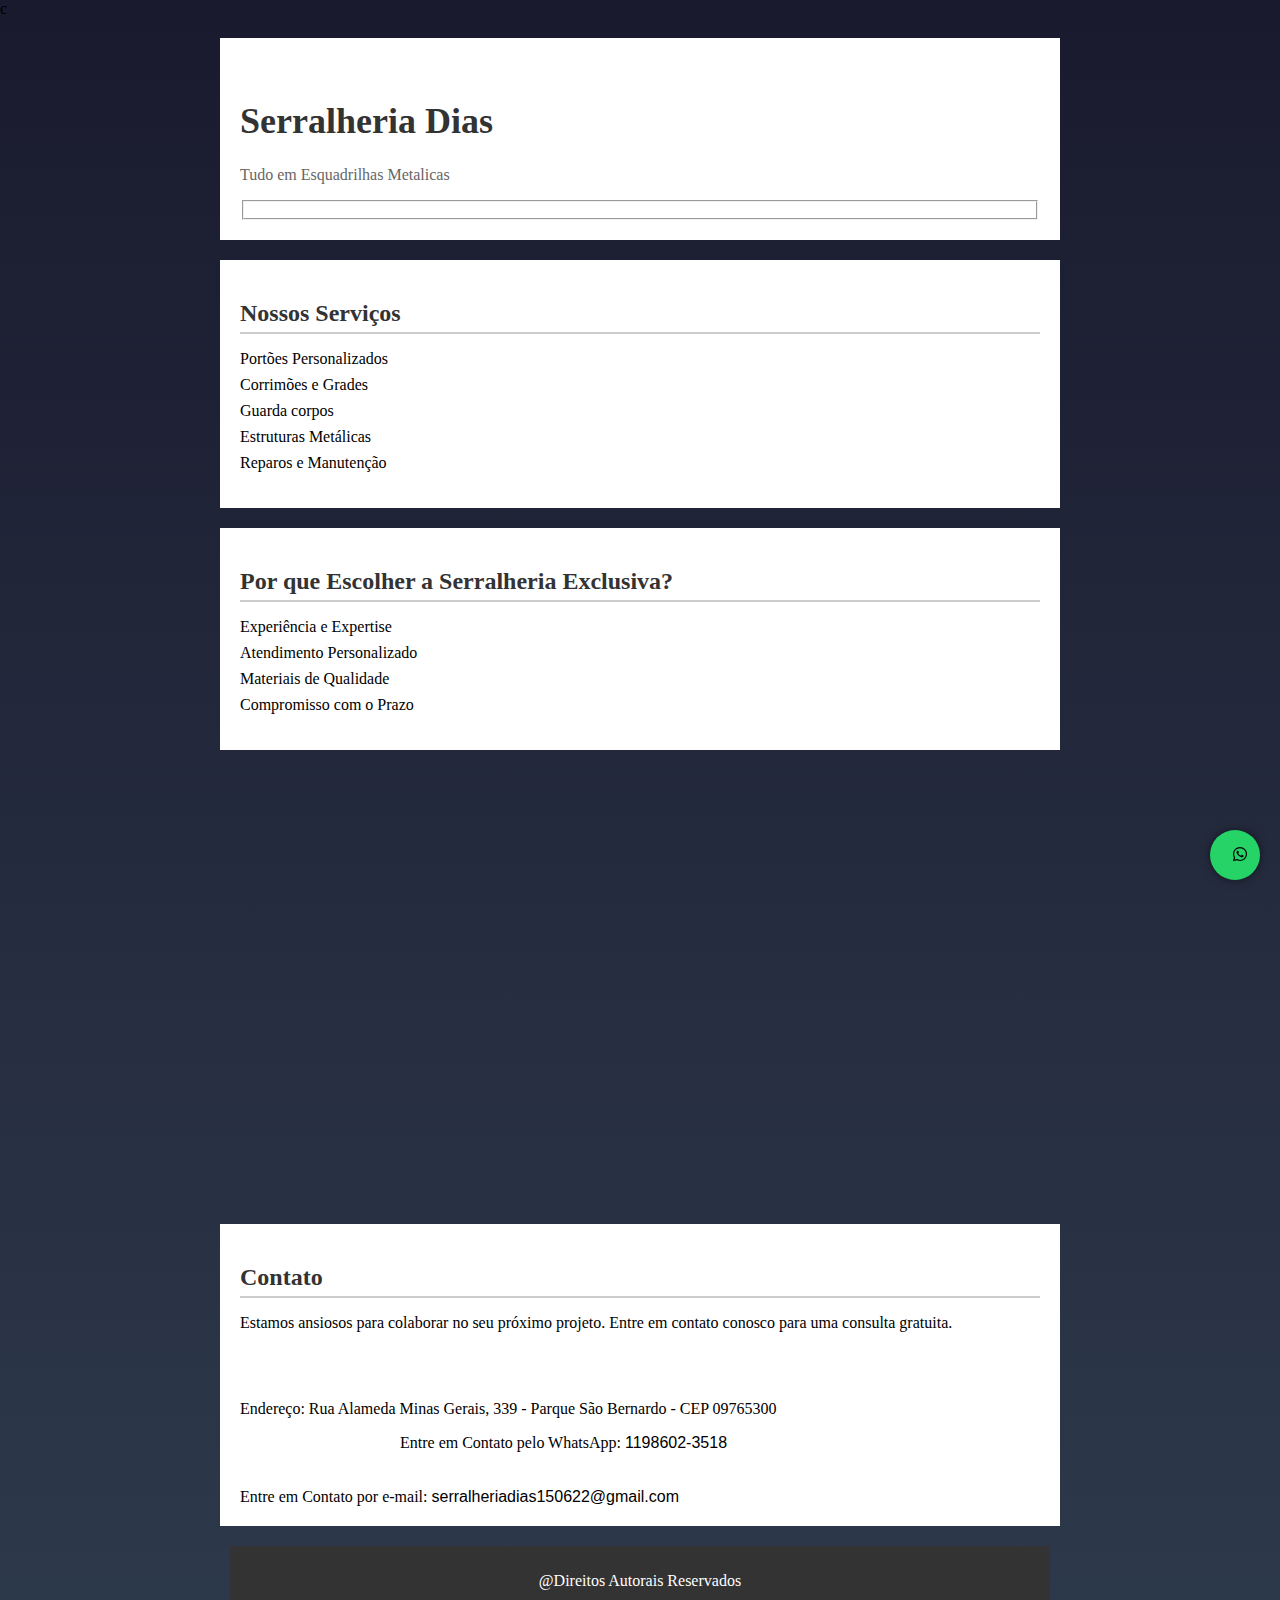
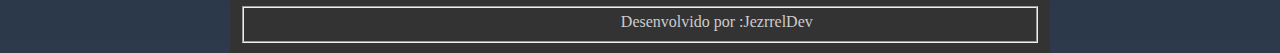
==== index.html @ 6888d818 "Add files via upload" ====
<!DOCTYPE html>
<html lang="pt-br">
<head>
    <meta charset="UTF-8">
    <meta name="description" content="Serralheria Dias - A melhor opção para Voce">
    <meta name="keywords" content=" Serralheria, metal, portões, guarda corpos, corrimão, reparos">
    <meta name="author" content="JezrrelDev">
    <meta name="viewport" content="width=device-width, initial-scale=1.0">
    <meta property="og:image" content="https://serralheria.lekserralheria.com.br/imagens/serralheria-ferro-fundido.jpg">
    <link rel="stylesheet" href="https://cdnjs.cloudflare.com/ajax/libs/font-awesome/6.1.0/css/all.min.css">
    <link rel="stylesheet" href="style.css">
    <meta charset="UTF-8">
    <meta name="viewport" content="width=device-width, initial-scale=1.0">
    <link rel="stylesheet" href="styles.css">
    <title>Serralheria Dias</title>
</head>
<body>

 c
    

    <header>
        <div class="whatsapp-icon">
            <a href="https://api.whatsapp.com/send?phone=5511986023518&text=Na%20Serralheria%20Dias,%20transformamos%20seus%20sonhos%20em%20metal,%20construindo%20soluções%20personalizadas%20com%20habilidade%20artesanal%20e%20comprometimento%20com%20a%20excelência." target="_blank">
                <i class="fab fa-whatsapp"></i>
            </a>
        </div>

        <a href="#why-coose-us"></a>
        <a href="#contact"></a>

        <h1>Serralheria Dias</h1>
        <p>Tudo em Esquadrilhas Metalicas </p>

        <fieldset> <div class="floating-image" id="floatingImage"></div>
        
    </header>

    <section id="services">
        <h2>Nossos Serviços</h2>
        <ul>
            <li>Portões Personalizados</li>
            <li>Corrimões e Grades</li>
            <li>Guarda corpos</li>
            <li>Estruturas Metálicas</li>
            <li>Reparos e Manutenção</li>
        </ul>
    </section>

    <section id="why-choose-us">
        <h2>Por que Escolher a Serralheria Exclusiva?</h2>
        <ul>
            <li>Experiência e Expertise</li>
            <li>Atendimento Personalizado</li>
            <li>Materiais de Qualidade</li>
            <li>Compromisso com o Prazo</li>
        </ul>
    </section>


    <iframe src="https://www.google.com/maps/embed?pb=!1m14!1m8!1m3!1d29222.888400223168!2d-46.546525680578604!3d-23.716655547094202!3m2!1i1024!2i768!4f13.1!3m3!1m2!1s0x94ce4306b511485d%3A0x259ad55e7b24c867!2sSerralheria%20Dias!5e0!3m2!1spt-BR!2sbr!4v1705117419867!5m2!1spt-BR!2sbr" width="600" height="450" style="border:0;" allowfullscreen="" loading="lazy" referrerpolicy="no-referrer-when-downgrade"></iframe>
    <section id="contact">
        <h2>Contato</h2>
        <p>Estamos ansiosos para colaborar no seu próximo projeto. Entre em contato conosco para uma consulta gratuita.</p>
        <address><br><br>
            <p>Endereço: Rua Alameda Minas Gerais, 339 - Parque São Bernardo - CEP 09765300</p>
           
            <!-- Adicione esta linha no local desejado para o link de WhatsApp -->
<!-- Adicione esta linha no local desejado para o link de WhatsApp -->

<!-- Adicione esta linha no local desejado para o link de WhatsApp -->
<a href="https://api.whatsapp.com/send?phone=5511986023518&text=Na%20Serralheria%20Dias,%20transformamos%20seus%20sonhos%20em%20metal,%20construindo%20soluções%20personalizadas%20com%20habilidade%20artesanal%20e%20comprometimento%20com%20a%20excelência." target="_blank">Entre em Contato pelo WhatsApp: <span>1198602-3518</a></span> 

<br><br>

            <a href="mailto:serralheriadias150622@gmail.com"><br>Entre em Contato por e-mail: <E-mail:br></E-mail:br> <span> serralheriadias150622@gmail.com</a></span>
        </address>
    </section>

    <footer>
        <p>@Direitos Autorais Reservados</p>

<fieldset id="jez"><a href="https://jezrreloriginal.github.io/jezrreltec/" id="jez">Desenvolvido por :JezrrelDev</a>

        
       
    </footer>



</body>
</html>
---- styles.css ----
*{
    text-decoration: none;
    
}

/* O restante do seu CSS permanece o mesmo */

/* Estilizando o ícone do WhatsApp flutuante */
.whatsapp-icon {
    position: fixed;
    bottom: 20px;
    right: 20px;
    background-color: #25d366;
    color: #fff;
    border-radius: 50%;
    width: 50px;
    height: 50px;
    display: flex;
    align-items: center;
    justify-content: center;
    cursor: pointer;
    box-shadow: 0 0 10px rgba(0, 0, 0, 0.5);
}

/* Estilizando o ícone do WhatsApp no hover */
.whatsapp-icon:hover {
    
    background-color: #128C7E;
    transition: background-color 0.3s ease-in-out;
}

    

/* O restante do seu CSS permanece o mesmo */

html{
    scroll-behavior: smooth;
}

body {
   
    margin: 0;
    padding: 0;
    background: linear-gradient(to bottom, #1a1a2e, #2d3a4b);
}

header, section, footer {
    max-width: 800px;
    margin: 0 auto;
    padding: 20px;
    background-color: #fff;
    margin-top: 20px;
}

header h1 {
    color: #333;
    font-size: 36px;
}

header p {
    color: #666;
}

section h2 {
    color: #333;
    border-bottom: 2px solid #ccc;
    padding-bottom: 5px;
    margin-bottom: 15px;
}

ul {
    list-style-type: none;
    padding: 0;
}

ul li {
    margin-bottom: 8px;
}

address {
    font-style: normal;
}

footer {
    background-color: #333;
    color: #fff;
    padding: 10px;
    text-align: center;
}

/* Adicionando regras de mídia para responsividade */
@media only screen and (max-width: 600px) {
    header, section, footer {
        padding: 10px;
    }

    header h1 {
        font-size: 24px;
    }

    section h2 {
        font-size: 20px;
    }

    ul li {
        font-size: 14px;
    }
    
    footer p {
        font-size: 14px;
    }
}
.logo img {
    width: 100px; /* Ajuste conforme necessário */
    height: auto;
    margin-right: 10px;
    transition: box-shadow 0.3s ease-in-out; /* Adiciona transição para suavizar a mudança de sombra */
}

/* Adiciona sombra quando o mouse passa por cima da imagem da logo */
.logo img:hover {
    box-shadow: 0 0 10px rgba(0, 0, 0, 0.5); /* Ajuste conforme necessário */
}

a{
    margin-left: 20%;
    align-items: center;
    text-align: center;
    color: black;
    
    
}

#services:hover{
    transition: 1s;
    color: #000000;
    background-color: #6666667a;




}
#why-choose-us:hover{
    transition: 1s;
    color: #000000;
    background-color:#6666667a;
}
#contact:hover{
    transition: 1s;
    color: #000000;
    background-color:#6666667a;


}
#contact:hover a{
    color: bla;
}

#jez{
    font-family: Georgia, 'Times New Roman', Times, serif;
    align-items: center;
    text-align: center;
    color: #ccc;
}
/* Restante do seu CSS permanece o mesmo */

/* Restante do seu CSS permanece o mesmo */

/* Restante do seu CSS permanece o mesmo */





.logo {
    display: flex;
    align-items: center;
    margin-bottom: 20px;
}

.logo img {

    border-radius: 15PX;
    width: 900px; /* Ajuste conforme necessário */
    height: 200PX;
    margin-right: 10px;
    transition: 0.9s;
}

.logo img {
    width: 900px; 
    height: 200;
    margin-right: 10px;
    transition: box-shadow 0.3s ease-in-out; /* Adiciona transição para suavizar a mudança de sombra */
}


.logo img:hover {
    box-shadow: 0 0 10px rgb(0, 0, 0); /* Ajuste conforme necessário */
}
span{
font-family: 'Franklin Gothic Medium', 'Arial Narrow', Arial, sans-serif;
}

span:hover{
    transition: 0.2s;
    transform: scale(1.2, 10.3);
}
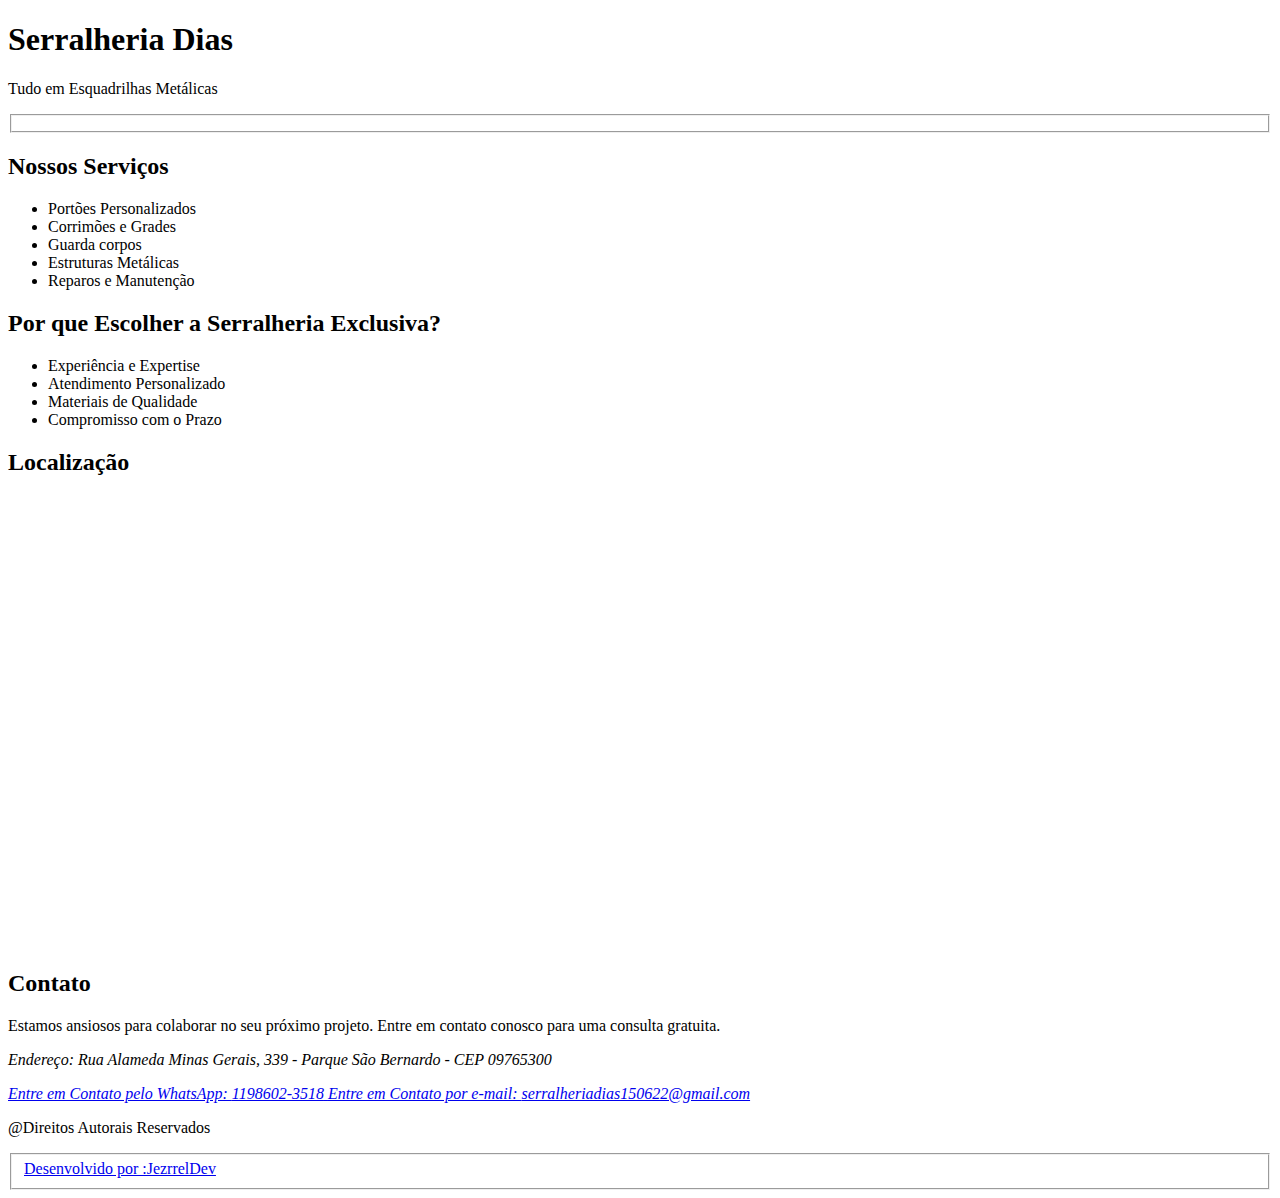
==== commit 3e1a9a97: "Update index.html" ====
--- a/index.html
+++ b/index.html
@@ -1,23 +1,11 @@
 <!DOCTYPE html>
 <html lang="pt-br">
 <head>
-    <meta charset="UTF-8">
-    <meta name="description" content="Serralheria Dias - A melhor opção para Voce">
-    <meta name="keywords" content=" Serralheria, metal, portões, guarda corpos, corrimão, reparos">
-    <meta name="author" content="JezrrelDev">
-    <meta name="viewport" content="width=device-width, initial-scale=1.0">
-    <meta property="og:image" content="https://serralheria.lekserralheria.com.br/imagens/serralheria-ferro-fundido.jpg">
-    <link rel="stylesheet" href="https://cdnjs.cloudflare.com/ajax/libs/font-awesome/6.1.0/css/all.min.css">
-    <link rel="stylesheet" href="style.css">
-    <meta charset="UTF-8">
-    <meta name="viewport" content="width=device-width, initial-scale=1.0">
-    <link rel="stylesheet" href="styles.css">
-    <title>Serralheria Dias</title>
+    <!-- O restante do cabeçalho permanece o mesmo -->
 </head>
 <body>
 
- c
-    
+    <!-- O restante do conteúdo do seu site -->
 
     <header>
         <div class="whatsapp-icon">
@@ -30,10 +18,11 @@
         <a href="#contact"></a>
 
         <h1>Serralheria Dias</h1>
-        <p>Tudo em Esquadrilhas Metalicas </p>
+        <p>Tudo em Esquadrilhas Metálicas</p>
 
-        <fieldset> <div class="floating-image" id="floatingImage"></div>
-        
+        <fieldset>
+            <div class="floating-image" id="floatingImage"></div>
+        </fieldset>
     </header>
 
     <section id="services">
@@ -57,36 +46,34 @@
         </ul>
     </section>
 
+    <section id="map">
+        <h2>Localização</h2>
+        <iframe src="https://www.google.com/maps/embed?pb=!1m14!1m8!1m3!1d29222.888400223168!2d-46.546525680578604!3d-23.716655547094202!3m2!1i1024!2i768!4f13.1!3m3!1m2!1s0x94ce4306b511485d%3A0x259ad55e7b24c867!2sSerralheria%20Dias!5e0!3m2!1spt-BR!2sbr!4v1705117419867!5m2!1spt-BR!2sbr" width="100%" height="450" style="border:0;" allowfullscreen="" loading="lazy" referrerpolicy="no-referrer-when-downgrade"></iframe>
+    </section>
 
-    <iframe src="https://www.google.com/maps/embed?pb=!1m14!1m8!1m3!1d29222.888400223168!2d-46.546525680578604!3d-23.716655547094202!3m2!1i1024!2i768!4f13.1!3m3!1m2!1s0x94ce4306b511485d%3A0x259ad55e7b24c867!2sSerralheria%20Dias!5e0!3m2!1spt-BR!2sbr!4v1705117419867!5m2!1spt-BR!2sbr" width="600" height="450" style="border:0;" allowfullscreen="" loading="lazy" referrerpolicy="no-referrer-when-downgrade"></iframe>
     <section id="contact">
         <h2>Contato</h2>
         <p>Estamos ansiosos para colaborar no seu próximo projeto. Entre em contato conosco para uma consulta gratuita.</p>
-        <address><br><br>
+        <address>
             <p>Endereço: Rua Alameda Minas Gerais, 339 - Parque São Bernardo - CEP 09765300</p>
-           
-            <!-- Adicione esta linha no local desejado para o link de WhatsApp -->
-<!-- Adicione esta linha no local desejado para o link de WhatsApp -->
 
-<!-- Adicione esta linha no local desejado para o link de WhatsApp -->
-<a href="https://api.whatsapp.com/send?phone=5511986023518&text=Na%20Serralheria%20Dias,%20transformamos%20seus%20sonhos%20em%20metal,%20construindo%20soluções%20personalizadas%20com%20habilidade%20artesanal%20e%20comprometimento%20com%20a%20excelência." target="_blank">Entre em Contato pelo WhatsApp: <span>1198602-3518</a></span> 
+            <a href="https://api.whatsapp.com/send?phone=5511986023518&text=Na%20Serralheria%20Dias,%20transformamos%20seus%20sonhos%20em%20metal,%20construindo%20soluções%20personalizadas%20com%20habilidade%20artesanal%20e%20comprometimento%20com%20a%20excelência." target="_blank">
+                Entre em Contato pelo WhatsApp: <span>1198602-3518</span>
+            </a>
 
-<br><br>
-
-            <a href="mailto:serralheriadias150622@gmail.com"><br>Entre em Contato por e-mail: <E-mail:br></E-mail:br> <span> serralheriadias150622@gmail.com</a></span>
+            <a href="mailto:serralheriadias150622@gmail.com">
+                Entre em Contato por e-mail: <span>serralheriadias150622@gmail.com</span>
+            </a>
         </address>
     </section>
 
     <footer>
         <p>@Direitos Autorais Reservados</p>
 
-<fieldset id="jez"><a href="https://jezrreloriginal.github.io/jezrreltec/" id="jez">Desenvolvido por :JezrrelDev</a>
-
-        
-       
+        <fieldset id="jez">
+            <a href="https://jezrreloriginal.github.io/jezrreltec/" id="jez">Desenvolvido por :JezrrelDev</a>
+        </fieldset>
     </footer>
-
-
 
 </body>
 </html>
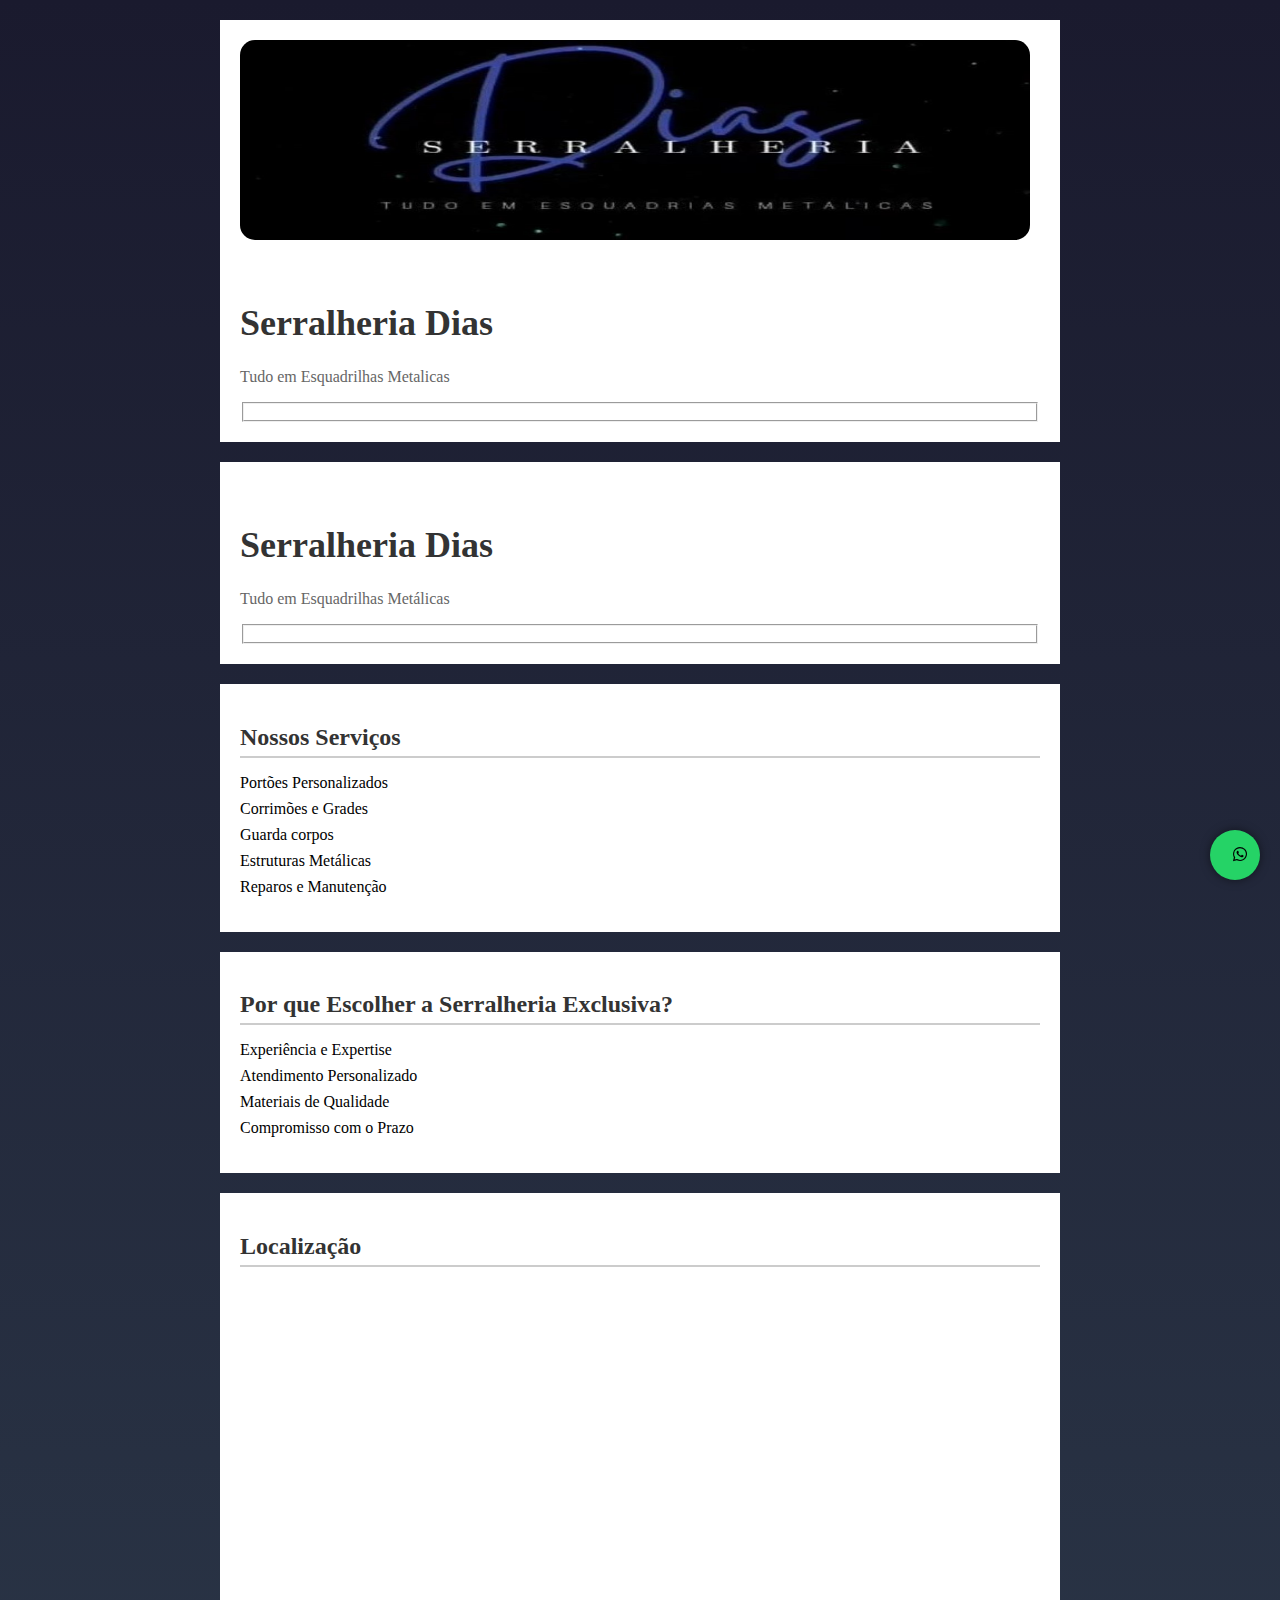
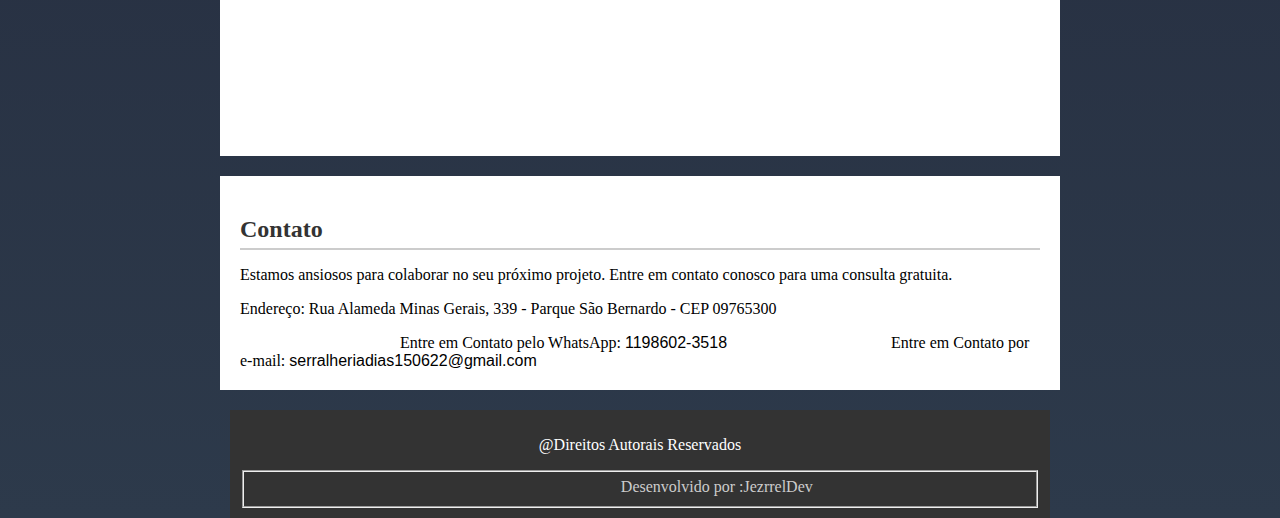
==== commit 5b3be0b6: "Add files via upload" ====
--- a/index.html
+++ b/index.html
@@ -1,11 +1,35 @@
 <!DOCTYPE html>
 <html lang="pt-br">
 <head>
-    <!-- O restante do cabeçalho permanece o mesmo -->
+    <meta charset="UTF-8">
+    <meta name="description" content="Serralheria Dias - A melhor opção para Voce">
+    <meta name="keywords" content=" Serralheria, metal, portões, guarda corpos, corrimão, reparos">
+    <meta name="author" content="JezrrelDev">
+    <meta name="viewport" content="width=device-width, initial-scale=1.0">
+    <meta property="og:image" content="https://serralheria.lekserralheria.com.br/imagens/serralheria-ferro-fundido.jpg">
+    <link rel="stylesheet" href="https://cdnjs.cloudflare.com/ajax/libs/font-awesome/6.1.0/css/all.min.css">
+    <link rel="stylesheet" href="style.css">
+    <meta charset="UTF-8">
+    <meta name="viewport" content="width=device-width, initial-scale=1.0">
+    <link rel="stylesheet" href="styles.css">
+    <title>Serralheria Dias</title>
 </head>
 <body>
+    <header>
+        <div class="logo">
+            <img src="deborah.jpg" alt="Logo da Serralheria Dias">
+        </div>
 
-    <!-- O restante do conteúdo do seu site -->
+        <a href="#why-coose-us"></a>
+        <a href="#contact"></a>
+
+        <h1>Serralheria Dias</h1>
+        <p>Tudo em Esquadrilhas Metalicas </p>
+
+        <fieldset> <div class="floating-image" id="floatingImage"></div>
+
+    </header>
+  
 
     <header>
         <div class="whatsapp-icon">
--- a/styles.css
+++ b/styles.css
@@ -0,0 +1,208 @@
+*{
+    text-decoration: none;
+    
+}
+
+/* O restante do seu CSS permanece o mesmo */
+
+/* Estilizando o ícone do WhatsApp flutuante */
+.whatsapp-icon {
+    position: fixed;
+    bottom: 20px;
+    right: 20px;
+    background-color: #25d366;
+    color: #fff;
+    border-radius: 50%;
+    width: 50px;
+    height: 50px;
+    display: flex;
+    align-items: center;
+    justify-content: center;
+    cursor: pointer;
+    box-shadow: 0 0 10px rgba(0, 0, 0, 0.5);
+}
+
+/* Estilizando o ícone do WhatsApp no hover */
+.whatsapp-icon:hover {
+    
+    background-color: #128C7E;
+    transition: background-color 0.3s ease-in-out;
+}
+
+    
+
+/* O restante do seu CSS permanece o mesmo */
+
+html{
+    scroll-behavior: smooth;
+}
+
+body {
+   
+    margin: 0;
+    padding: 0;
+    background: linear-gradient(to bottom, #1a1a2e, #2d3a4b);
+}
+
+header, section, footer {
+    max-width: 800px;
+    margin: 0 auto;
+    padding: 20px;
+    background-color: #fff;
+    margin-top: 20px;
+}
+
+header h1 {
+    color: #333;
+    font-size: 36px;
+}
+
+header p {
+    color: #666;
+}
+
+section h2 {
+    color: #333;
+    border-bottom: 2px solid #ccc;
+    padding-bottom: 5px;
+    margin-bottom: 15px;
+}
+
+ul {
+    list-style-type: none;
+    padding: 0;
+}
+
+ul li {
+    margin-bottom: 8px;
+}
+
+address {
+    font-style: normal;
+}
+
+footer {
+    background-color: #333;
+    color: #fff;
+    padding: 10px;
+    text-align: center;
+}
+
+/* Adicionando regras de mídia para responsividade */
+@media only screen and (max-width: 600px) {
+    header, section, footer {
+        padding: 10px;
+    }
+
+    header h1 {
+        font-size: 24px;
+    }
+
+    section h2 {
+        font-size: 20px;
+    }
+
+    ul li {
+        font-size: 14px;
+    }
+    
+    footer p {
+        font-size: 14px;
+    }
+}
+.logo img {
+    width: 100px; /* Ajuste conforme necessário */
+    height: auto;
+    margin-right: 10px;
+    transition: box-shadow 0.3s ease-in-out; /* Adiciona transição para suavizar a mudança de sombra */
+}
+
+/* Adiciona sombra quando o mouse passa por cima da imagem da logo */
+.logo img:hover {
+    box-shadow: 0 0 10px rgba(0, 0, 0, 0.5); /* Ajuste conforme necessário */
+}
+
+a{
+    margin-left: 20%;
+    align-items: center;
+    text-align: center;
+    color: black;
+    
+    
+}
+
+#services:hover{
+    transition: 1s;
+    color: #000000;
+    background-color: #6666667a;
+
+
+
+
+}
+#why-choose-us:hover{
+    transition: 1s;
+    color: #000000;
+    background-color:#6666667a;
+}
+#contact:hover{
+    transition: 1s;
+    color: #000000;
+    background-color:#6666667a;
+
+
+}
+#contact:hover a{
+    color: bla;
+}
+
+#jez{
+    font-family: Georgia, 'Times New Roman', Times, serif;
+    align-items: center;
+    text-align: center;
+    color: #ccc;
+}
+/* Restante do seu CSS permanece o mesmo */
+
+/* Restante do seu CSS permanece o mesmo */
+
+/* Restante do seu CSS permanece o mesmo */
+
+
+
+
+
+.logo {
+    display: flex;
+    align-items: center;
+    margin-bottom: 20px;
+}
+
+.logo img {
+
+    border-radius: 15PX;
+    width: 900px; /* Ajuste conforme necessário */
+    height: 200PX;
+    margin-right: 10px;
+    transition: 0.9s;
+}
+
+.logo img {
+    width: 900px; 
+    height: 200;
+    margin-right: 10px;
+    transition: box-shadow 0.3s ease-in-out; /* Adiciona transição para suavizar a mudança de sombra */
+}
+
+
+.logo img:hover {
+    box-shadow: 0 0 10px rgb(0, 0, 0); /* Ajuste conforme necessário */
+}
+span{
+font-family: 'Franklin Gothic Medium', 'Arial Narrow', Arial, sans-serif;
+}
+
+span:hover{
+    transition: 0.2s;
+    transform: scale(1.2, 10.3);
+}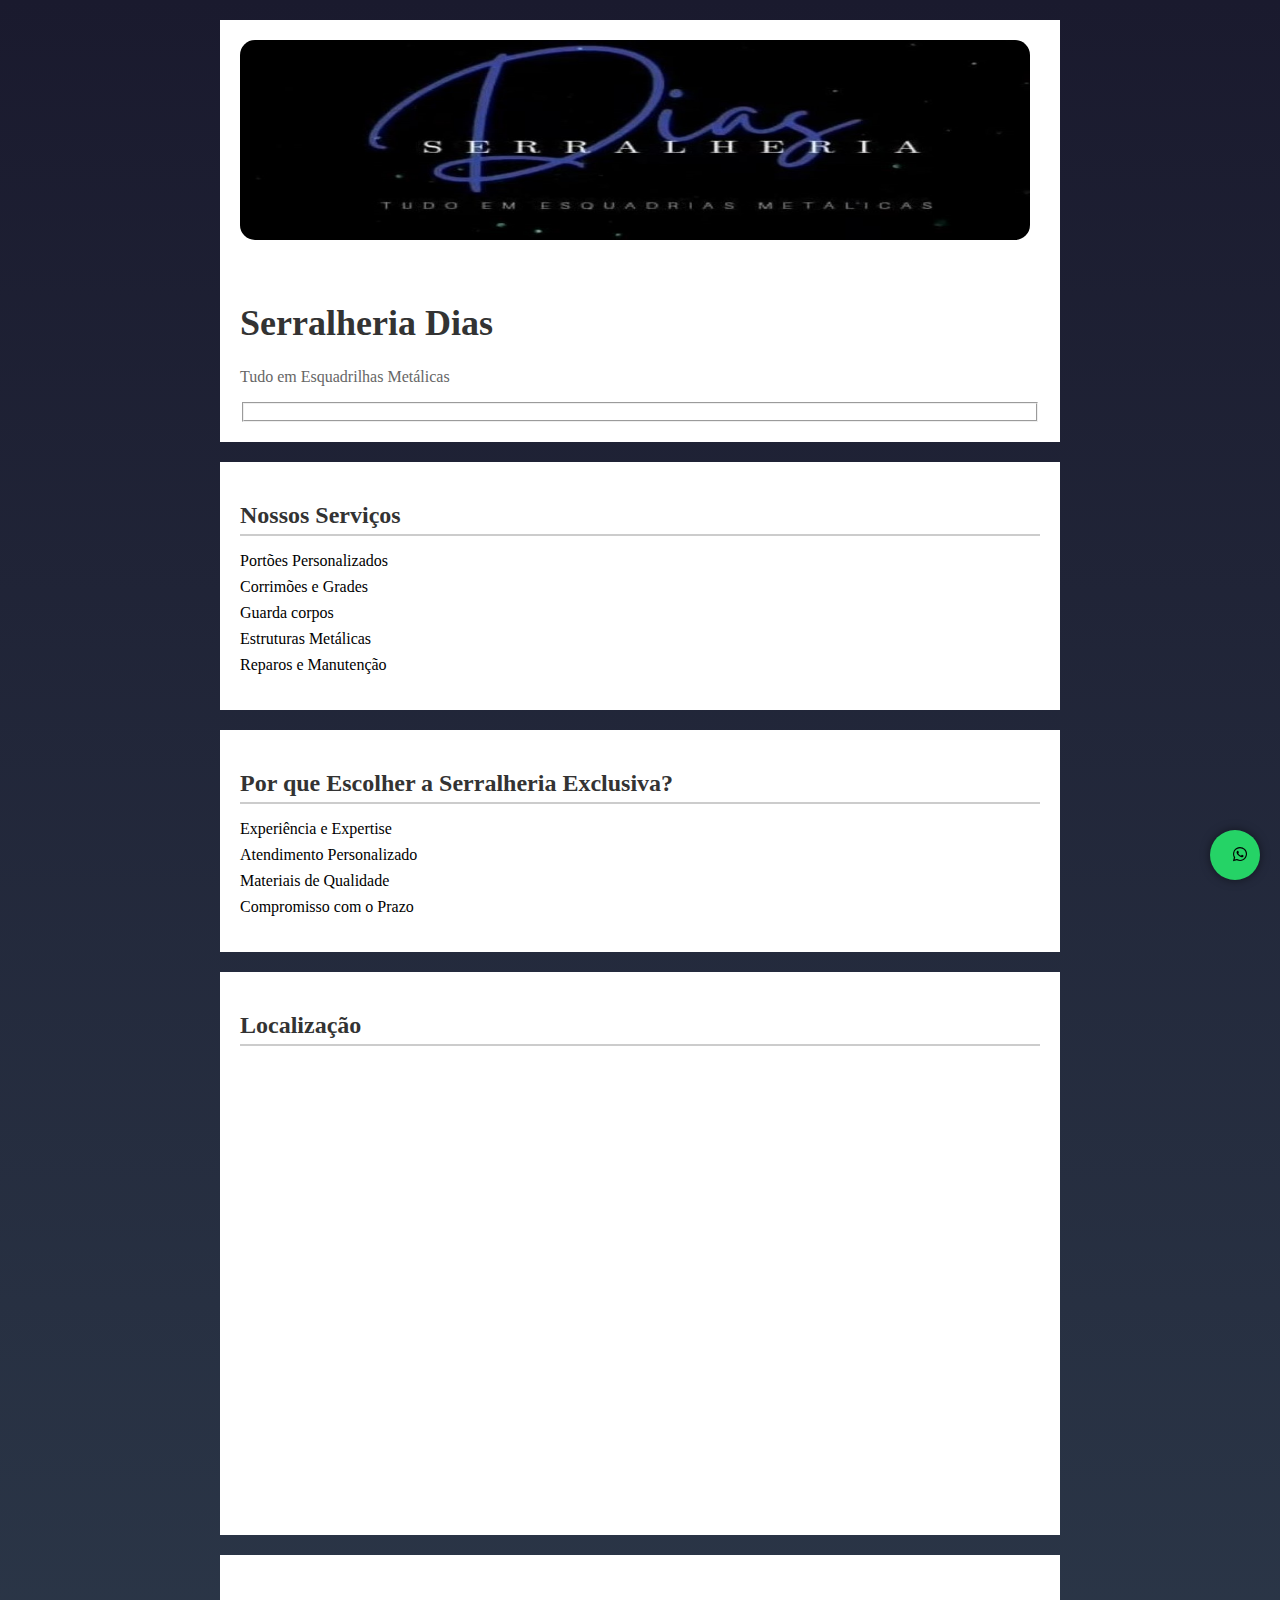
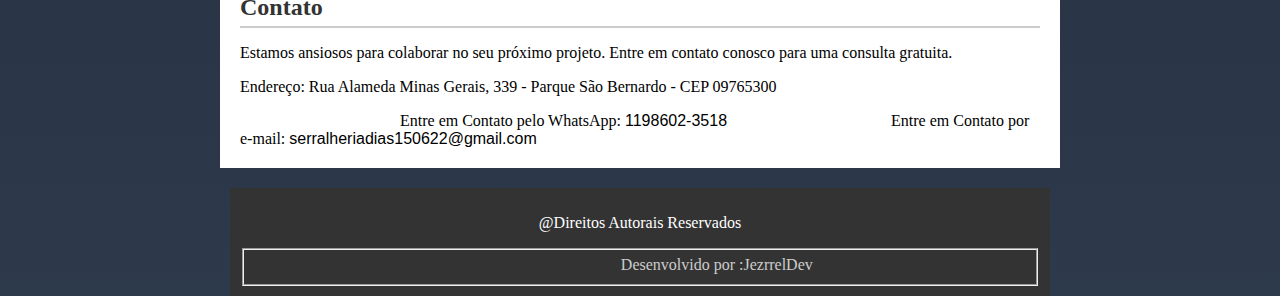
==== commit fa3d2229: "Update index.html" ====
--- a/index.html
+++ b/index.html
@@ -20,18 +20,7 @@
             <img src="deborah.jpg" alt="Logo da Serralheria Dias">
         </div>
 
-        <a href="#why-coose-us"></a>
-        <a href="#contact"></a>
-
-        <h1>Serralheria Dias</h1>
-        <p>Tudo em Esquadrilhas Metalicas </p>
-
-        <fieldset> <div class="floating-image" id="floatingImage"></div>
-
-    </header>
-  
-
-    <header>
+      
         <div class="whatsapp-icon">
             <a href="https://api.whatsapp.com/send?phone=5511986023518&text=Na%20Serralheria%20Dias,%20transformamos%20seus%20sonhos%20em%20metal,%20construindo%20soluções%20personalizadas%20com%20habilidade%20artesanal%20e%20comprometimento%20com%20a%20excelência." target="_blank">
                 <i class="fab fa-whatsapp"></i>
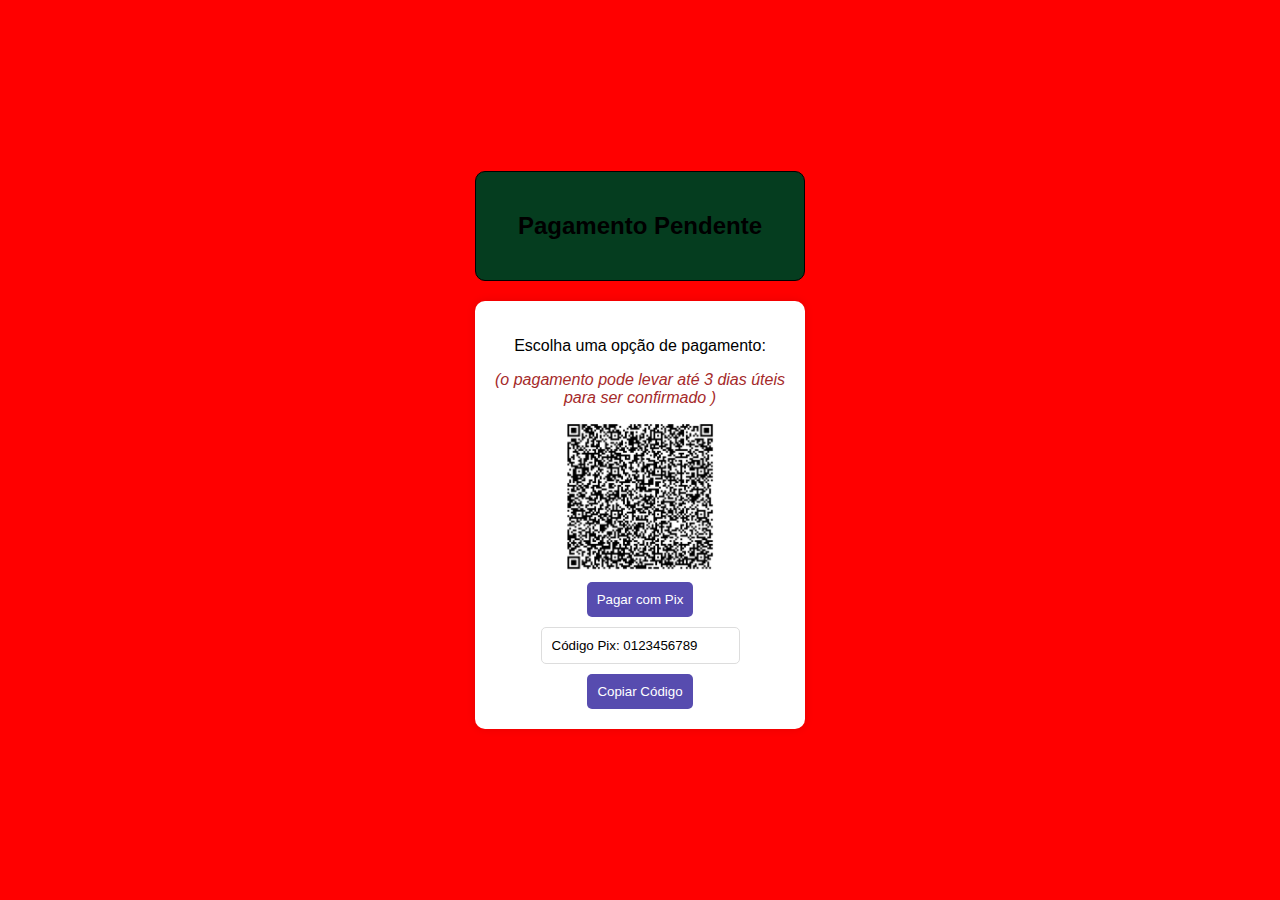
==== commit 54cfa440: "PAGAMENTO PENDENTE" ====
--- a/index.html
+++ b/index.html
@@ -2,91 +2,32 @@
 <html lang="pt-br">
 <head>
     <meta charset="UTF-8">
-    <meta name="description" content="Serralheria Dias - A melhor opção para Voce">
-    <meta name="keywords" content=" Serralheria, metal, portões, guarda corpos, corrimão, reparos">
-    <meta name="author" content="JezrrelDev">
-    <meta name="viewport" content="width=device-width, initial-scale=1.0">
-    <meta property="og:image" content="https://serralheria.lekserralheria.com.br/imagens/serralheria-ferro-fundido.jpg">
-    <link rel="stylesheet" href="https://cdnjs.cloudflare.com/ajax/libs/font-awesome/6.1.0/css/all.min.css">
-    <link rel="stylesheet" href="style.css">
-    <meta charset="UTF-8">
     <meta name="viewport" content="width=device-width, initial-scale=1.0">
     <link rel="stylesheet" href="styles.css">
-    <title>Serralheria Dias</title>
+    <title>Pagamento Pendente - Serralheria Dias - </title>
 </head>
 <body>
-    <header>
-        <div class="logo">
-            <img src="deborah.jpg" alt="Logo da Serralheria Dias">
+    <div class="container">
+        <div class="message">
+            <h2>Pagamento Pendente</h2>
         </div>
+        <div class="payment-card">
+            <p>Escolha uma opção de pagamento:  <p style="color: brown; font-style: oblique;" >(o pagamento pode levar até 3 dias úteis <br> para ser confirmado )</p>
+            <div class="options">
+                <img src="qr.png" alt="Pix QR Code" id="pixImg">
+                <button id="payPix">Pagar com Pix</button>
+                <input type="text" id="pixCode" readonly value="Código Pix: 0123456789">
+                <button id="copyCode">Copiar Código</button>
+            </div>
+        </div>
+    </div>
 
-      
-        <div class="whatsapp-icon">
-            <a href="https://api.whatsapp.com/send?phone=5511986023518&text=Na%20Serralheria%20Dias,%20transformamos%20seus%20sonhos%20em%20metal,%20construindo%20soluções%20personalizadas%20com%20habilidade%20artesanal%20e%20comprometimento%20com%20a%20excelência." target="_blank">
-                <i class="fab fa-whatsapp"></i>
-            </a>
-        </div>
+    <div class="overlay" id="overlay"></div>
+    <div class="modal" id="modal">
+        <img src="qr.png" alt="Pix QR Code" class="modal-img">
+        <button id="closeModal">Fechar</button>
+    </div>
 
-        <a href="#why-coose-us"></a>
-        <a href="#contact"></a>
-
-        <h1>Serralheria Dias</h1>
-        <p>Tudo em Esquadrilhas Metálicas</p>
-
-        <fieldset>
-            <div class="floating-image" id="floatingImage"></div>
-        </fieldset>
-    </header>
-
-    <section id="services">
-        <h2>Nossos Serviços</h2>
-        <ul>
-            <li>Portões Personalizados</li>
-            <li>Corrimões e Grades</li>
-            <li>Guarda corpos</li>
-            <li>Estruturas Metálicas</li>
-            <li>Reparos e Manutenção</li>
-        </ul>
-    </section>
-
-    <section id="why-choose-us">
-        <h2>Por que Escolher a Serralheria Exclusiva?</h2>
-        <ul>
-            <li>Experiência e Expertise</li>
-            <li>Atendimento Personalizado</li>
-            <li>Materiais de Qualidade</li>
-            <li>Compromisso com o Prazo</li>
-        </ul>
-    </section>
-
-    <section id="map">
-        <h2>Localização</h2>
-        <iframe src="https://www.google.com/maps/embed?pb=!1m14!1m8!1m3!1d29222.888400223168!2d-46.546525680578604!3d-23.716655547094202!3m2!1i1024!2i768!4f13.1!3m3!1m2!1s0x94ce4306b511485d%3A0x259ad55e7b24c867!2sSerralheria%20Dias!5e0!3m2!1spt-BR!2sbr!4v1705117419867!5m2!1spt-BR!2sbr" width="100%" height="450" style="border:0;" allowfullscreen="" loading="lazy" referrerpolicy="no-referrer-when-downgrade"></iframe>
-    </section>
-
-    <section id="contact">
-        <h2>Contato</h2>
-        <p>Estamos ansiosos para colaborar no seu próximo projeto. Entre em contato conosco para uma consulta gratuita.</p>
-        <address>
-            <p>Endereço: Rua Alameda Minas Gerais, 339 - Parque São Bernardo - CEP 09765300</p>
-
-            <a href="https://api.whatsapp.com/send?phone=5511986023518&text=Na%20Serralheria%20Dias,%20transformamos%20seus%20sonhos%20em%20metal,%20construindo%20soluções%20personalizadas%20com%20habilidade%20artesanal%20e%20comprometimento%20com%20a%20excelência." target="_blank">
-                Entre em Contato pelo WhatsApp: <span>1198602-3518</span>
-            </a>
-
-            <a href="mailto:serralheriadias150622@gmail.com">
-                Entre em Contato por e-mail: <span>serralheriadias150622@gmail.com</span>
-            </a>
-        </address>
-    </section>
-
-    <footer>
-        <p>@Direitos Autorais Reservados</p>
-
-        <fieldset id="jez">
-            <a href="https://jezrreloriginal.github.io/jezrreltec/" id="jez">Desenvolvido por :JezrrelDev</a>
-        </fieldset>
-    </footer>
-
+    <script src="script.js"></script>
 </body>
 </html>
--- a/styles.css
+++ b/styles.css
@@ -1,208 +1,104 @@
-*{
-    text-decoration: none;
-    
-}
-
-/* O restante do seu CSS permanece o mesmo */
-
-/* Estilizando o ícone do WhatsApp flutuante */
-.whatsapp-icon {
-    position: fixed;
-    bottom: 20px;
-    right: 20px;
-    background-color: #25d366;
-    color: #fff;
-    border-radius: 50%;
-    width: 50px;
-    height: 50px;
+body {
+    font-family: Arial, sans-serif;
+    margin: 0;
+    padding: 0;
     display: flex;
     align-items: center;
     justify-content: center;
-    cursor: pointer;
-    box-shadow: 0 0 10px rgba(0, 0, 0, 0.5);
+    height: 100vh;
+    background-color: #ff0000;
 }
 
-/* Estilizando o ícone do WhatsApp no hover */
-.whatsapp-icon:hover {
-    
-    background-color: #128C7E;
-    transition: background-color 0.3s ease-in-out;
+.container {
+    text-align: center;
 }
 
-    
-
-/* O restante do seu CSS permanece o mesmo */
-
-html{
-    scroll-behavior: smooth;
+.message {
+    background-color: #053d1f;
+    padding: 20px;
+    border-radius: 10px;
+    border: 1px solid;
 }
 
-body {
-   
-    margin: 0;
-    padding: 0;
-    background: linear-gradient(to bottom, #1a1a2e, #2d3a4b);
-}
-
-header, section, footer {
-    max-width: 800px;
-    margin: 0 auto;
+.payment-card {
+    background-color: #ffffff;
+    box-shadow: 0 0 10px rgba(0, 0, 0, 0.1);
     padding: 20px;
-    background-color: #fff;
+    border-radius: 10px;
     margin-top: 20px;
 }
 
-header h1 {
-    color: #333;
-    font-size: 36px;
+.options {
+    display: flex;
+    flex-direction: column;
+    align-items: center;
 }
 
-header p {
-    color: #666;
+button {
+    margin-top: 10px;
+    padding: 10px;
+    background-color: #574caf;
+    color: white;
+    border: none;
+    border-radius: 5px;
+    cursor: pointer;
 }
 
-section h2 {
-    color: #333;
-    border-bottom: 2px solid #ccc;
-    padding-bottom: 5px;
-    margin-bottom: 15px;
+button:hover {
+    background-color: #45a049;
 }
 
-ul {
-    list-style-type: none;
-    padding: 0;
+input {
+    margin-top: 10px;
+    padding: 10px;
+    border: 1px solid #ddd;
+    border-radius: 5px;
 }
 
-ul li {
-    margin-bottom: 8px;
+/* Modal styles */
+.overlay {
+    display: none;
+    position: fixed;
+    top: 0;
+    left: 0;
+    width: 100%;
+    height: 100%;
+    background: rgba(0, 0, 0, 0.5);
+    z-index: 1;
 }
 
-address {
-    font-style: normal;
+.modal {
+    display: none;
+    position: fixed;
+    top: 50%;
+    left: 50%;
+    transform: translate(-50%, -50%);
+    background: #fff;
+    padding: 20px;
+    border-radius: 10px;
+    box-shadow: 0 0 10px rgba(0, 0, 0, 0.3);
+    z-index: 2;
 }
 
-footer {
-    background-color: #333;
-    color: #fff;
-    padding: 10px;
-    text-align: center;
+.modal-img {
+    width: 100%;
+    max-width: 300px;
+    height: auto;
+    margin-bottom: 10px;
 }
 
-/* Adicionando regras de mídia para responsividade */
-@media only screen and (max-width: 600px) {
-    header, section, footer {
-        padding: 10px;
-    }
-
-    header h1 {
-        font-size: 24px;
-    }
-
-    section h2 {
-        font-size: 20px;
-    }
-
-    ul li {
-        font-size: 14px;
-    }
-    
-    footer p {
-        font-size: 14px;
-    }
-}
-.logo img {
-    width: 100px; /* Ajuste conforme necessário */
-    height: auto;
-    margin-right: 10px;
-    transition: box-shadow 0.3s ease-in-out; /* Adiciona transição para suavizar a mudança de sombra */
+#closeModal {
+    background-color: #ff6666;
+    color: white;
+    border: none;
+    padding: 10px;
+    border-radius: 5px;
+    cursor: pointer;
 }
 
-/* Adiciona sombra quando o mouse passa por cima da imagem da logo */
-.logo img:hover {
-    box-shadow: 0 0 10px rgba(0, 0, 0, 0.5); /* Ajuste conforme necessário */
+#closeModal:hover {
+    background-color: #ff3333;
 }
-
-a{
-    margin-left: 20%;
-    align-items: center;
-    text-align: center;
-    color: black;
-    
-    
-}
-
-#services:hover{
-    transition: 1s;
-    color: #000000;
-    background-color: #6666667a;
-
-
-
-
-}
-#why-choose-us:hover{
-    transition: 1s;
-    color: #000000;
-    background-color:#6666667a;
-}
-#contact:hover{
-    transition: 1s;
-    color: #000000;
-    background-color:#6666667a;
-
-
-}
-#contact:hover a{
-    color: bla;
-}
-
-#jez{
-    font-family: Georgia, 'Times New Roman', Times, serif;
-    align-items: center;
-    text-align: center;
-    color: #ccc;
-}
-/* Restante do seu CSS permanece o mesmo */
-
-/* Restante do seu CSS permanece o mesmo */
-
-/* Restante do seu CSS permanece o mesmo */
-
-
-
-
-
-.logo {
-    display: flex;
-    align-items: center;
-    margin-bottom: 20px;
-}
-
-.logo img {
-
-    border-radius: 15PX;
-    width: 900px; /* Ajuste conforme necessário */
-    height: 200PX;
-    margin-right: 10px;
-    transition: 0.9s;
-}
-
-.logo img {
-    width: 900px; 
-    height: 200;
-    margin-right: 10px;
-    transition: box-shadow 0.3s ease-in-out; /* Adiciona transição para suavizar a mudança de sombra */
-}
-
-
-.logo img:hover {
-    box-shadow: 0 0 10px rgb(0, 0, 0); /* Ajuste conforme necessário */
-}
-span{
-font-family: 'Franklin Gothic Medium', 'Arial Narrow', Arial, sans-serif;
-}
-
-span:hover{
-    transition: 0.2s;
-    transform: scale(1.2, 10.3);
+img{
+    max-width: 150px;
 }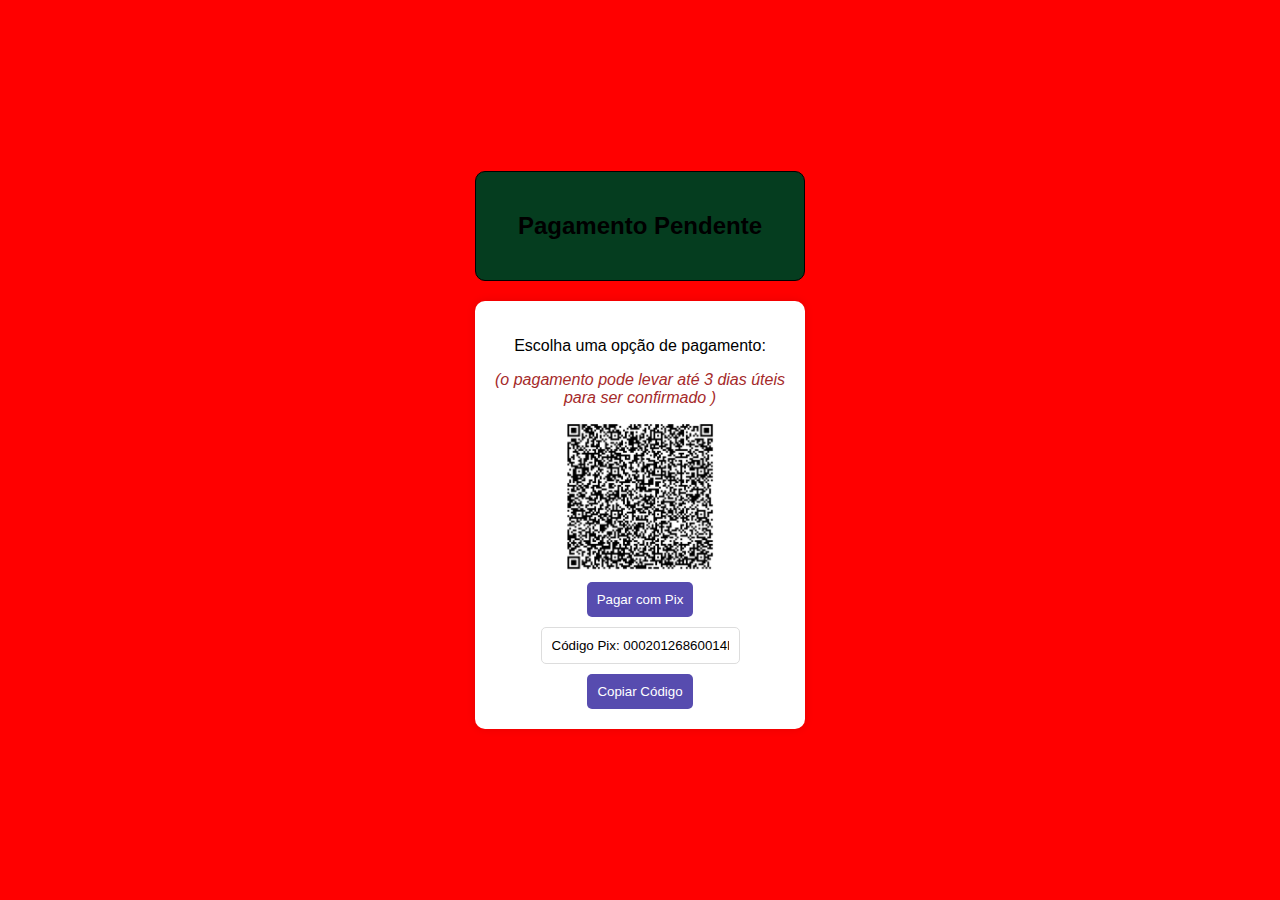
==== commit 1d559105: "Update index.html" ====
--- a/index.html
+++ b/index.html
@@ -16,7 +16,7 @@
             <div class="options">
                 <img src="qr.png" alt="Pix QR Code" id="pixImg">
                 <button id="payPix">Pagar com Pix</button>
-                <input type="text" id="pixCode" readonly value="Código Pix: 0123456789">
+                <input type="text" id="pixCode" readonly value="Código Pix: 00020126860014br.gov.bcb.pix0114+55119513675080246Google Maps  hospedagem e regularidade de site5204000053039865406289.905802BR5925ABNER JEZRREL LOPES DOS S6015SAO BERNARDO DO62580520SAN2024020401104744650300017br.gov.bcb.brcode01051.0.063044DE0">
                 <button id="copyCode">Copiar Código</button>
             </div>
         </div>
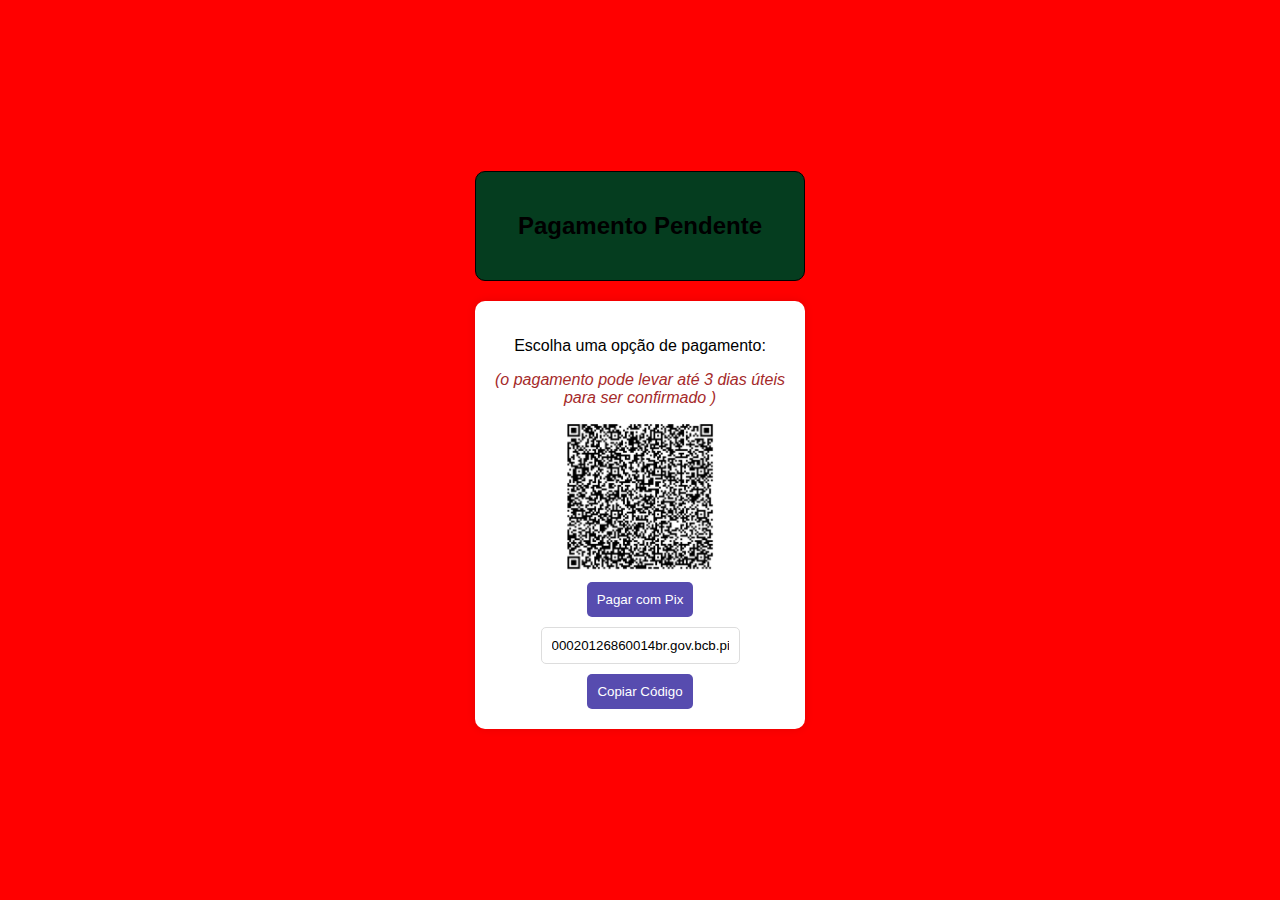
==== commit ecd4d294: "Update index.html" ====
--- a/index.html
+++ b/index.html
@@ -16,7 +16,7 @@
             <div class="options">
                 <img src="qr.png" alt="Pix QR Code" id="pixImg">
                 <button id="payPix">Pagar com Pix</button>
-                <input type="text" id="pixCode" readonly value="Código Pix: 00020126860014br.gov.bcb.pix0114+55119513675080246Google Maps  hospedagem e regularidade de site5204000053039865406289.905802BR5925ABNER JEZRREL LOPES DOS S6015SAO BERNARDO DO62580520SAN2024020401104744650300017br.gov.bcb.brcode01051.0.063044DE0">
+                <input type="text" id="pixCode" readonly value="00020126860014br.gov.bcb.pix0114+55119513675080246Google Maps  hospedagem e regularidade de site5204000053039865406289.905802BR5925ABNER JEZRREL LOPES DOS S6015SAO BERNARDO DO62580520SAN2024020401104744650300017br.gov.bcb.brcode01051.0.063044DE0">
                 <button id="copyCode">Copiar Código</button>
             </div>
         </div>
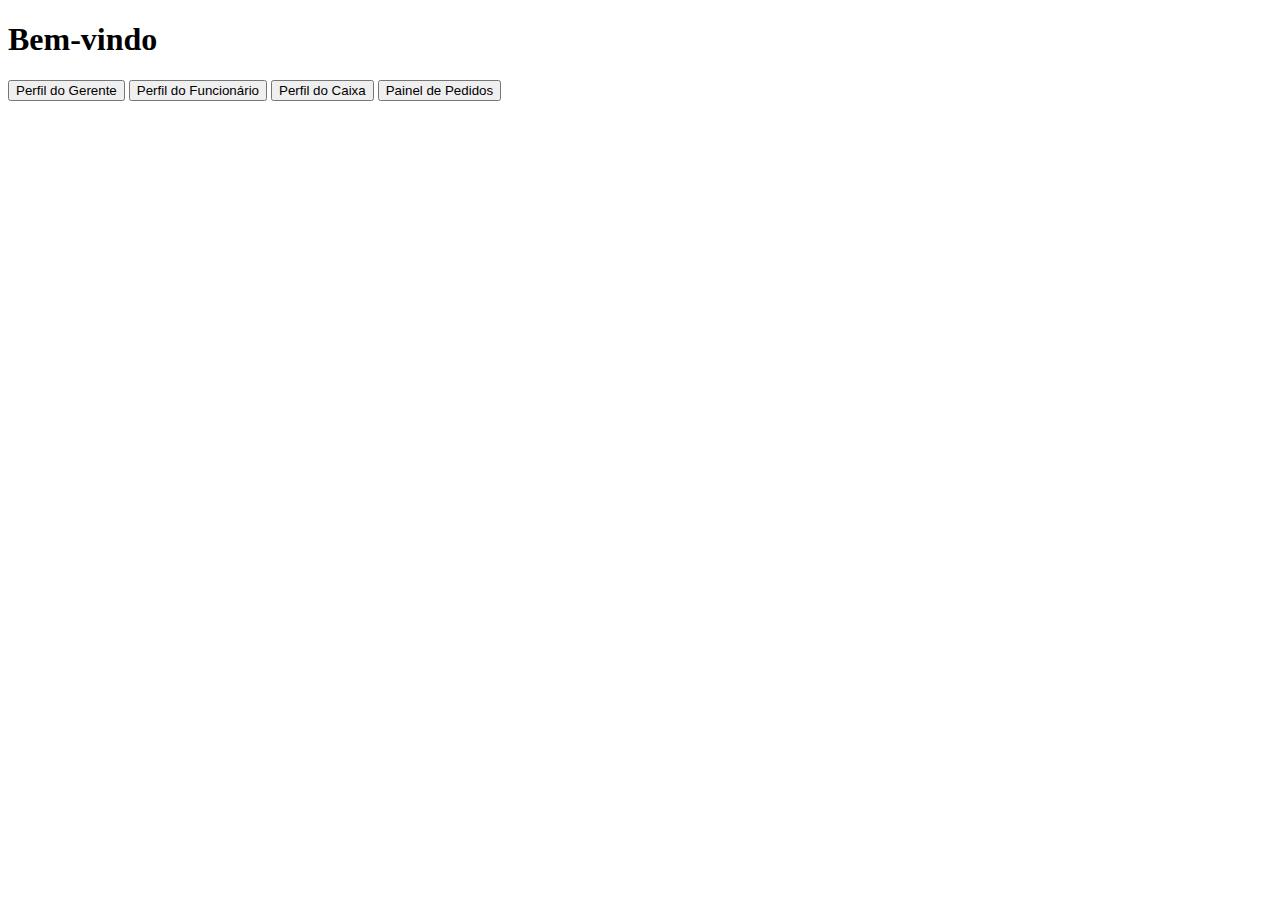
==== commit 35a192c1: "Add files via upload" ====
--- a/index.html
+++ b/index.html
@@ -1,33 +1,20 @@
+<!-- index.html -->
 <!DOCTYPE html>
-<html lang="pt-br">
+<html lang="en">
 <head>
     <meta charset="UTF-8">
     <meta name="viewport" content="width=device-width, initial-scale=1.0">
-    <link rel="stylesheet" href="styles.css">
-    <title>Pagamento Pendente - Serralheria Dias - </title>
+    <title>Perfil Inicial</title>
+    <link rel="stylesheet" href="styles/styles.css">
+    <link href="https://fonts.googleapis.com/css2?family=Roboto:wght@400;700&display=swap" rel="stylesheet">
 </head>
 <body>
     <div class="container">
-        <div class="message">
-            <h2>Pagamento Pendente</h2>
-        </div>
-        <div class="payment-card">
-            <p>Escolha uma opção de pagamento:  <p style="color: brown; font-style: oblique;" >(o pagamento pode levar até 3 dias úteis <br> para ser confirmado )</p>
-            <div class="options">
-                <img src="qr.png" alt="Pix QR Code" id="pixImg">
-                <button id="payPix">Pagar com Pix</button>
-                <input type="text" id="pixCode" readonly value="00020126860014br.gov.bcb.pix0114+55119513675080246Google Maps  hospedagem e regularidade de site5204000053039865406289.905802BR5925ABNER JEZRREL LOPES DOS S6015SAO BERNARDO DO62580520SAN2024020401104744650300017br.gov.bcb.brcode01051.0.063044DE0">
-                <button id="copyCode">Copiar Código</button>
-            </div>
-        </div>
+        <h1>Bem-vindo</h1>
+        <button onclick="window.location.href='login_manager.html'">Perfil do Gerente</button>
+        <button onclick="window.location.href='login_employee.html'">Perfil do Funcionário</button>
+        <button onclick="window.location.href='login_cashier.html'">Perfil do Caixa</button>
+        <button onclick="window.location.href='order_panel.html'">Painel de Pedidos</button>
     </div>
-
-    <div class="overlay" id="overlay"></div>
-    <div class="modal" id="modal">
-        <img src="qr.png" alt="Pix QR Code" class="modal-img">
-        <button id="closeModal">Fechar</button>
-    </div>
-
-    <script src="script.js"></script>
 </body>
 </html>
